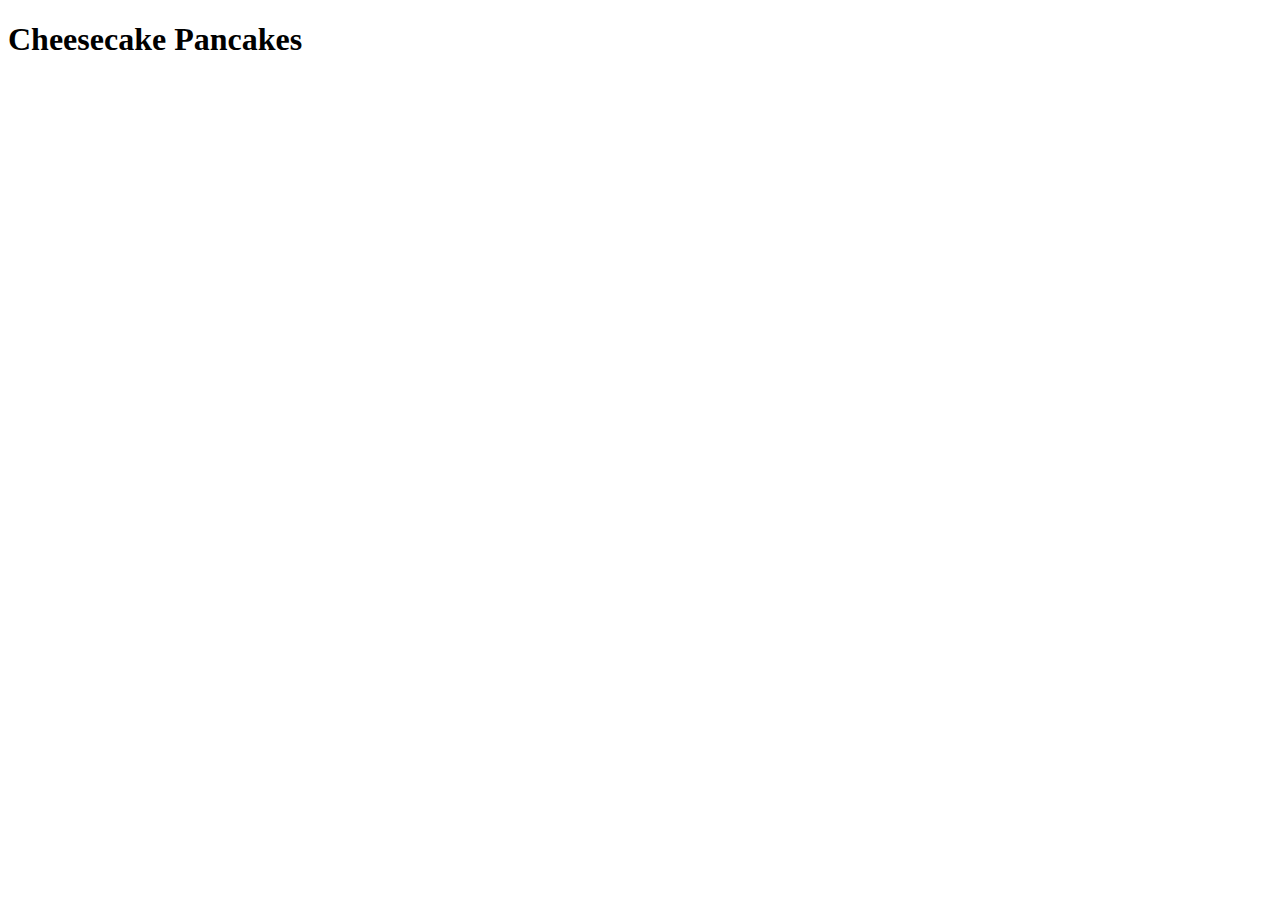
==== recipes/cheesecake_pancakes.html @ d8b64119 "Made recipes/ then cheesecake_pancakes.html and linked it to index.html" ====
<!DOCTYPE html>
<html lang="en">
  <head>
    <meta charset="UTF-8">
    <meta name="viewport" content="width=device-width, initial-scale=1.0">
    <title>Cheesecake Pancakes Recipe</title>
  </head>
  <body>
    <h1>Cheesecake Pancakes</h1>
  </body>
</html>
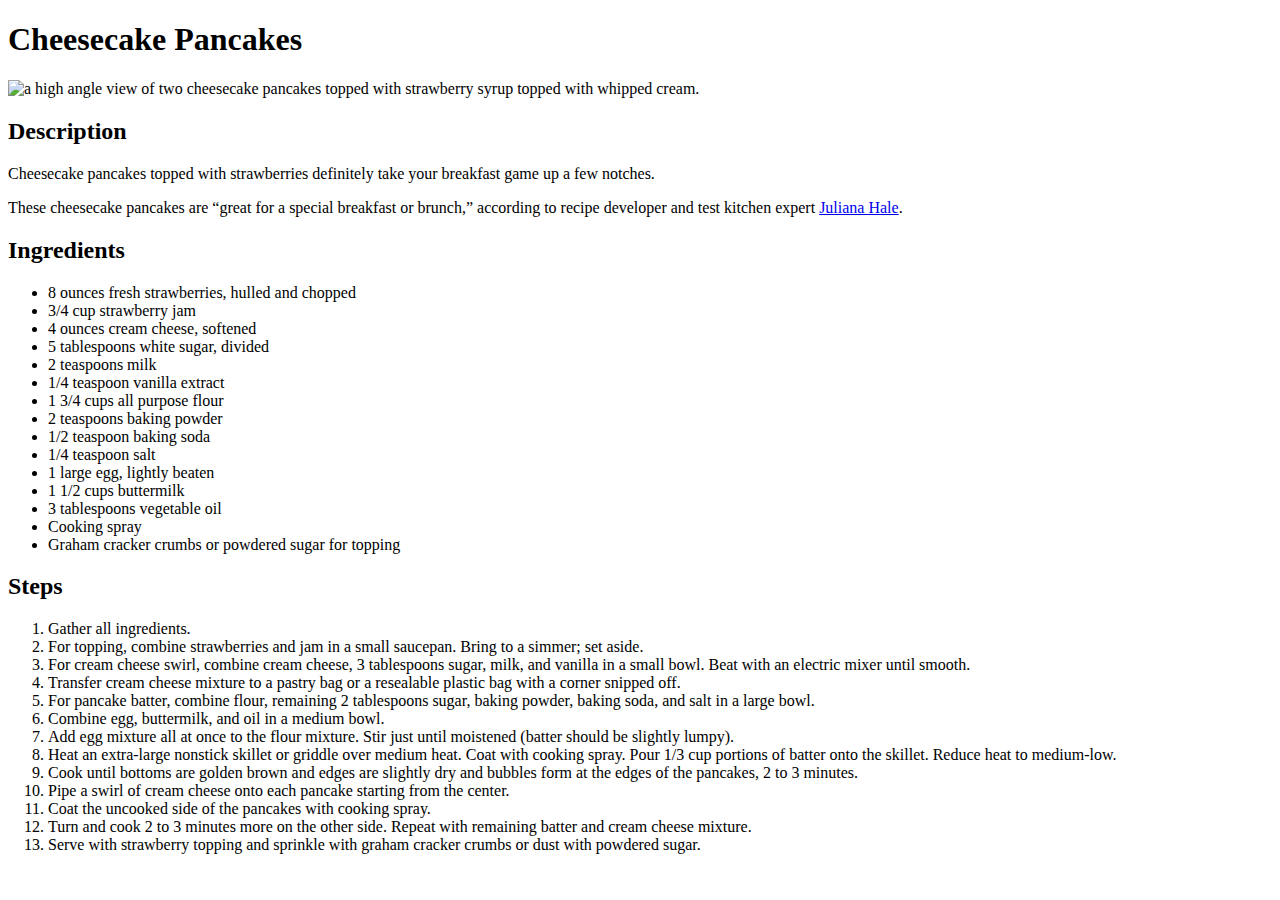
==== commit 0d371c89: "Added description, ingredients, and steps to cheesecake_pancakes.html" ====
--- a/recipes/cheesecake_pancakes.html
+++ b/recipes/cheesecake_pancakes.html
@@ -7,5 +7,43 @@
   </head>
   <body>
     <h1>Cheesecake Pancakes</h1>
+    <img src="https://www.allrecipes.com/thmb/asHZBGwrQVziKQrZ_PZXDxobONE=/750x0/filters:no_upscale():max_bytes(150000):strip_icc():format(webp)/7970170-cheesecake-pancakes-ddmfs-3x4-7106-2d47267956c2428bb22f4fcca5605722.jpg" alt="a high angle view of two cheesecake pancakes topped with strawberry syrup topped with whipped cream.">
+    <h2>Description</h2>
+    <p>Cheesecake pancakes topped with strawberries definitely take your breakfast game up a few notches.</p>
+    <p>These cheesecake pancakes are “great for a special breakfast or brunch,” according to recipe developer and test kitchen expert <a href="https://www.allrecipes.com/author/juliana-hale/">Juliana Hale</a>.</p>
+    <h2>Ingredients</h2>
+    <ul>
+        <li>8 ounces fresh strawberries, hulled and chopped</li>
+        <li>3/4 cup strawberry jam</li>
+        <li>4 ounces cream cheese, softened</li>
+        <li>5 tablespoons white sugar, divided</li>
+        <li>2 teaspoons milk</li>
+        <li>1/4 teaspoon vanilla extract</li>
+        <li>1 3/4 cups all purpose flour</li>
+        <li>2 teaspoons baking powder</li>
+        <li>1/2 teaspoon baking soda</li>
+        <li>1/4 teaspoon salt</li>
+        <li>1 large egg, lightly beaten</li>
+        <li>1 1/2 cups buttermilk</li>
+        <li>3 tablespoons vegetable oil</li>
+        <li>Cooking spray</li>
+        <li>Graham cracker crumbs or powdered sugar for topping</li>
+    </ul>
+    <h2>Steps</h2>
+    <ol>
+        <li>Gather all ingredients.</li>
+        <li>For topping, combine strawberries and jam in a small saucepan. Bring to a simmer; set aside.</li>
+        <li>For cream cheese swirl, combine cream cheese, 3 tablespoons sugar, milk, and vanilla in a small bowl. Beat with an electric mixer until smooth.</li>
+        <li>Transfer cream cheese mixture to a pastry bag or a resealable plastic bag with a corner snipped off.</li>
+        <li>For pancake batter, combine flour, remaining 2 tablespoons sugar, baking powder, baking soda, and salt in a large bowl.</li>
+        <li>Combine egg, buttermilk, and oil in a medium bowl.</li>
+        <li>Add egg mixture all at once to the flour mixture. Stir just until moistened (batter should be slightly lumpy).</li>
+        <li>Heat an extra-large nonstick skillet or griddle over medium heat. Coat with cooking spray. Pour 1/3 cup portions of batter onto the skillet. Reduce heat to medium-low.</li>
+        <li>Cook until bottoms are golden brown and edges are slightly dry and bubbles form at the edges of the pancakes, 2 to 3 minutes.</li>
+        <li>Pipe a swirl of cream cheese onto each pancake starting from the center.</li>
+        <li>Coat the uncooked side of the pancakes with cooking spray.</li>
+        <li>Turn and cook 2 to 3 minutes more on the other side. Repeat with remaining batter and cream cheese mixture.</li>
+        <li>Serve with strawberry topping and sprinkle with graham cracker crumbs or dust with powdered sugar.</li>
+    </ol>
   </body>
 </html>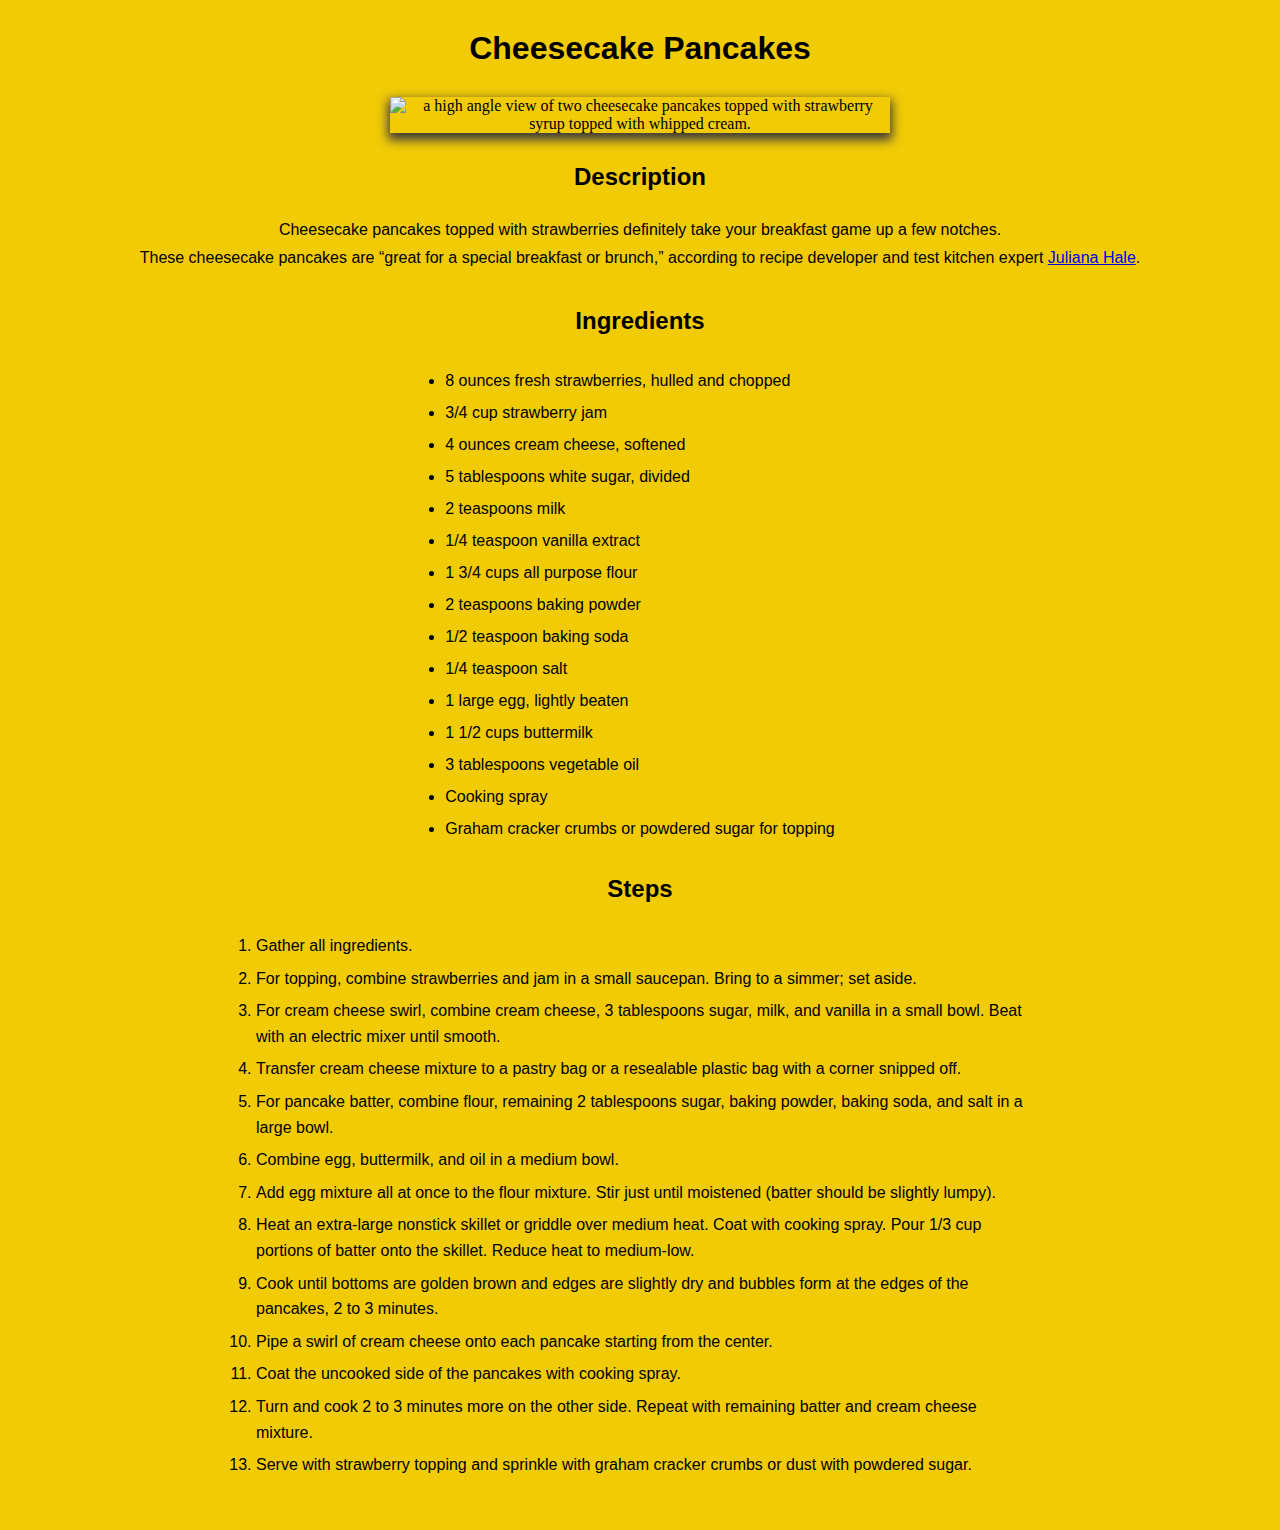
==== commit cd8d2cac: "Added styles to cheesecake_pancakes.html in recipes.css" ====
--- a/recipes/cheesecake_pancakes.html
+++ b/recipes/cheesecake_pancakes.html
@@ -4,15 +4,16 @@
     <meta charset="UTF-8">
     <meta name="viewport" content="width=device-width, initial-scale=1.0">
     <title>Cheesecake Pancakes Recipe</title>
+    <link href="recipes.css" rel="stylesheet">
   </head>
   <body>
-    <h1>Cheesecake Pancakes</h1>
-    <img src="https://www.allrecipes.com/thmb/asHZBGwrQVziKQrZ_PZXDxobONE=/750x0/filters:no_upscale():max_bytes(150000):strip_icc():format(webp)/7970170-cheesecake-pancakes-ddmfs-3x4-7106-2d47267956c2428bb22f4fcca5605722.jpg" alt="a high angle view of two cheesecake pancakes topped with strawberry syrup topped with whipped cream.">
-    <h2>Description</h2>
+    <h1 class="title">Cheesecake Pancakes</h1>
+    <img class="photo" src="https://www.allrecipes.com/thmb/asHZBGwrQVziKQrZ_PZXDxobONE=/750x0/filters:no_upscale():max_bytes(150000):strip_icc():format(webp)/7970170-cheesecake-pancakes-ddmfs-3x4-7106-2d47267956c2428bb22f4fcca5605722.jpg" alt="a high angle view of two cheesecake pancakes topped with strawberry syrup topped with whipped cream.">
+    <h2 class="heading">Description</h2>
     <p>Cheesecake pancakes topped with strawberries definitely take your breakfast game up a few notches.</p>
     <p>These cheesecake pancakes are “great for a special breakfast or brunch,” according to recipe developer and test kitchen expert <a href="https://www.allrecipes.com/author/juliana-hale/">Juliana Hale</a>.</p>
-    <h2>Ingredients</h2>
-    <ul>
+    <h2 class="heading">Ingredients</h2>
+    <ul class="ingredients">
         <li>8 ounces fresh strawberries, hulled and chopped</li>
         <li>3/4 cup strawberry jam</li>
         <li>4 ounces cream cheese, softened</li>
@@ -29,8 +30,8 @@
         <li>Cooking spray</li>
         <li>Graham cracker crumbs or powdered sugar for topping</li>
     </ul>
-    <h2>Steps</h2>
-    <ol>
+    <h2 class="heading">Steps</h2>
+    <ol class="steps">
         <li>Gather all ingredients.</li>
         <li>For topping, combine strawberries and jam in a small saucepan. Bring to a simmer; set aside.</li>
         <li>For cream cheese swirl, combine cream cheese, 3 tablespoons sugar, milk, and vanilla in a small bowl. Beat with an electric mixer until smooth.</li>
--- a/recipes/recipes.css
+++ b/recipes/recipes.css
@@ -0,0 +1,49 @@
+* {
+    margin: 0;
+    padding: 0;
+    box-sizing: border-box;
+}
+
+body {
+    display: flex;
+    flex-direction: column;
+    justify-content: center;
+    align-items: center;
+    min-height: 100vh;
+    background-color: rgb(242, 203, 7);
+    text-align: center;
+}
+
+.title, .heading {
+    font-family: helvetica;
+    margin: 15px;
+    padding: 15px;
+}
+
+.ingredients, .steps {
+    line-height: 2;
+    font-family: arial;
+    text-align: left;
+}
+
+.steps {
+    width: 60%;
+    margin-bottom: 45px;
+}
+
+.steps li {
+    padding-bottom: 7px;
+    line-height: 1.6;
+}
+
+.photo {
+    min-height: 100%;
+    width: 500px;
+    box-shadow: 0 5px 10px 2px rgb(60, 57, 57);
+}
+
+p {
+    font-family: arial;
+    width: 90%;
+    padding-bottom: 10px;
+}